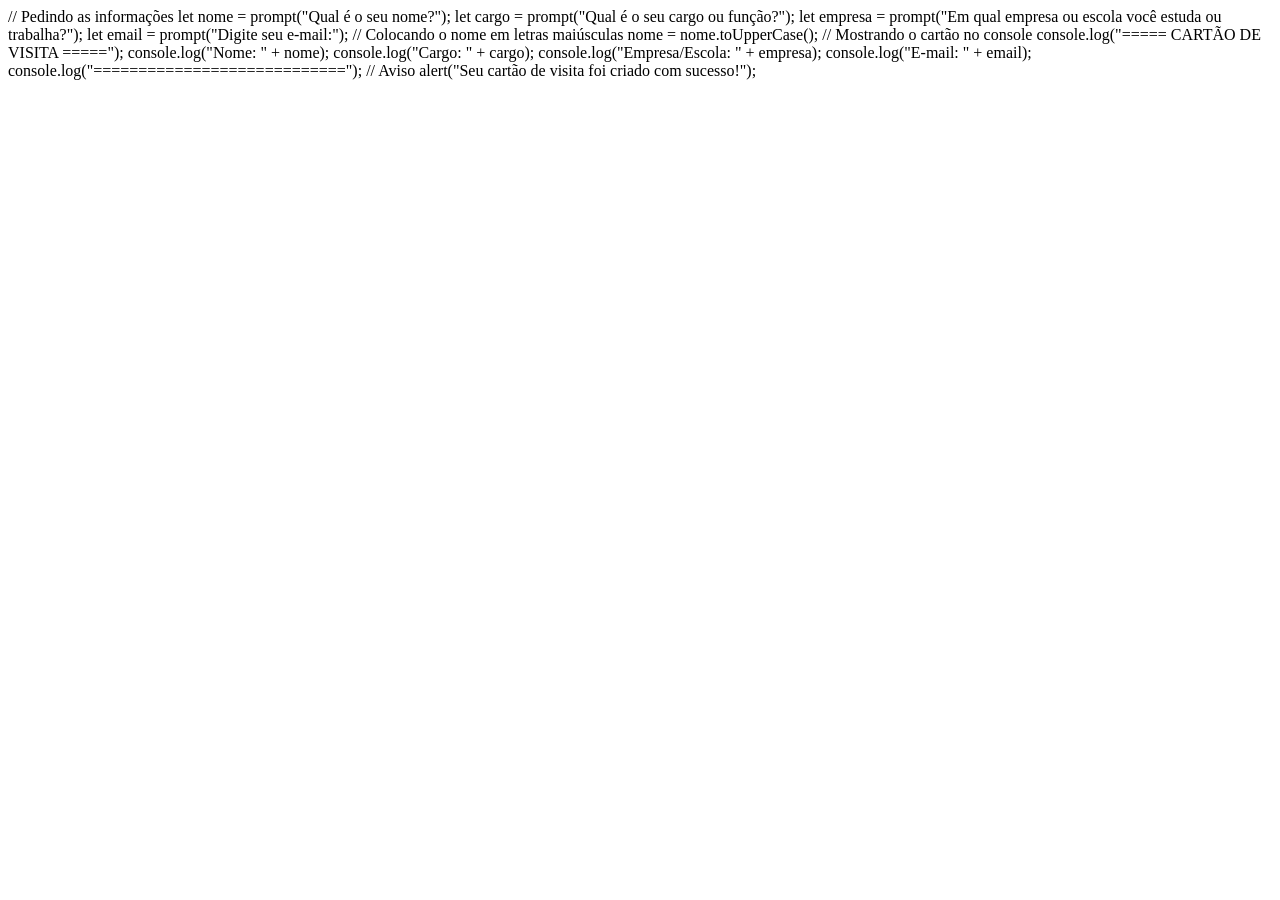
==== atividade/index.html @ 03094bab "Add files via upload" ====
<!DOCTYPE html>
<html lang="en">
<head>
    <meta charset="UTF-8">
    <meta name="viewport" content="width=device-width, initial-scale=1.0">
    <title>Document</title>


</head>
<body>
        <script src="script.js"></script>


      // Pedindo as informações
 let nome = prompt("Qual é o seu nome?");
let cargo = prompt("Qual é o seu cargo ou função?");
let empresa = prompt("Em qual empresa ou escola você estuda ou trabalha?");
let email = prompt("Digite seu e-mail:");

// Colocando o nome em letras maiúsculas
nome = nome.toUpperCase();

// Mostrando o cartão no console
console.log("===== CARTÃO DE VISITA =====");
console.log("Nome: " + nome);
console.log("Cargo: " + cargo);
console.log("Empresa/Escola: " + empresa);
console.log("E-mail: " + email);
console.log("============================");

// Aviso
alert("Seu cartão de visita foi criado com sucesso!");   
</body>
</html>
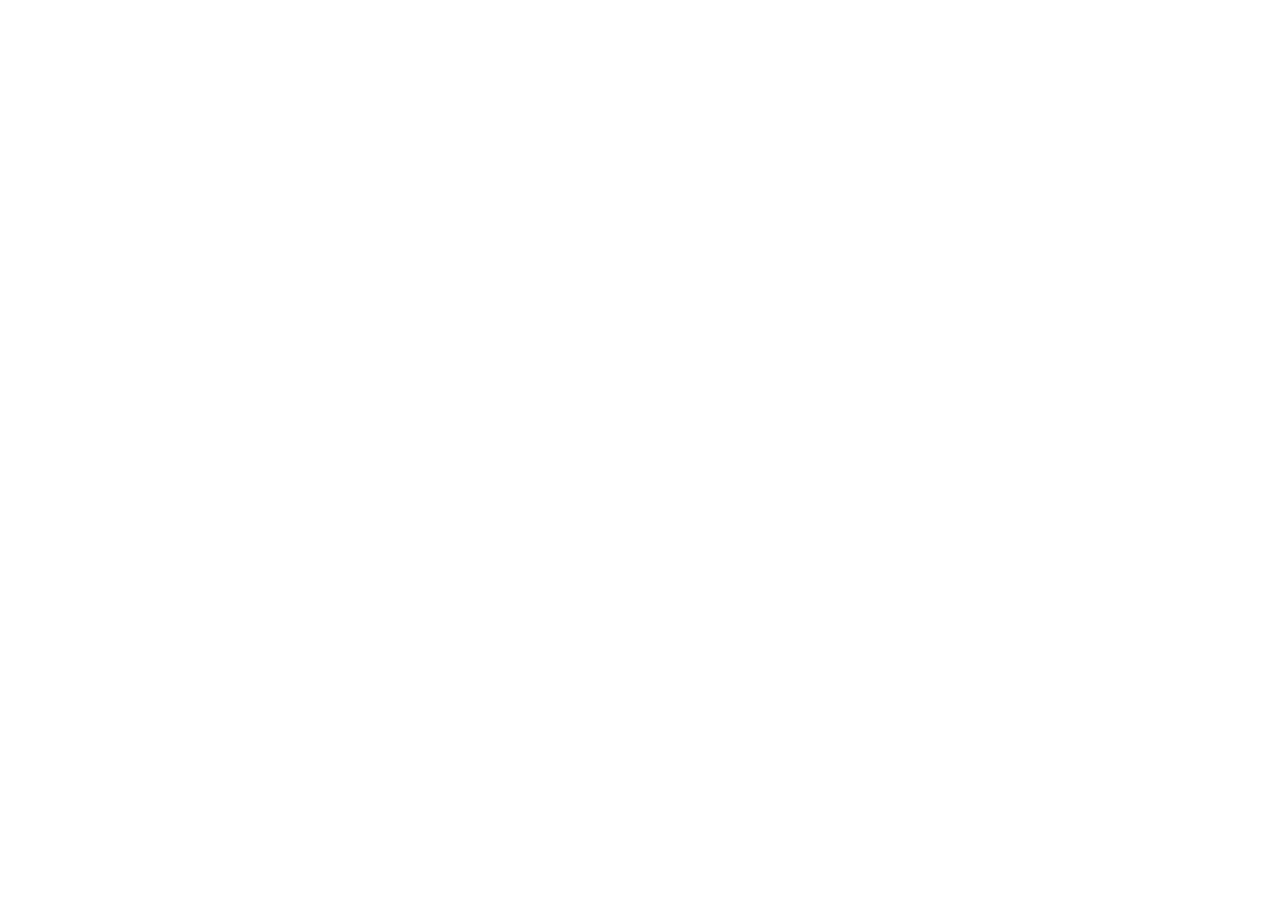
==== commit 3edd0d40: "Add files via upload" ====
--- a/atividade/index.html
+++ b/atividade/index.html
@@ -3,32 +3,14 @@
 <head>
     <meta charset="UTF-8">
     <meta name="viewport" content="width=device-width, initial-scale=1.0">
-    <title>Document</title>
+    <title>atividade</title>
+</head>
+<body>
+
+    <link rel="stylesheet" href="script.js">
 
 
-</head>
-<body>
-        <script src="script.js"></script>
 
 
-      // Pedindo as informações
- let nome = prompt("Qual é o seu nome?");
-let cargo = prompt("Qual é o seu cargo ou função?");
-let empresa = prompt("Em qual empresa ou escola você estuda ou trabalha?");
-let email = prompt("Digite seu e-mail:");
-
-// Colocando o nome em letras maiúsculas
-nome = nome.toUpperCase();
-
-// Mostrando o cartão no console
-console.log("===== CARTÃO DE VISITA =====");
-console.log("Nome: " + nome);
-console.log("Cargo: " + cargo);
-console.log("Empresa/Escola: " + empresa);
-console.log("E-mail: " + email);
-console.log("============================");
-
-// Aviso
-alert("Seu cartão de visita foi criado com sucesso!");   
 </body>
 </html>
